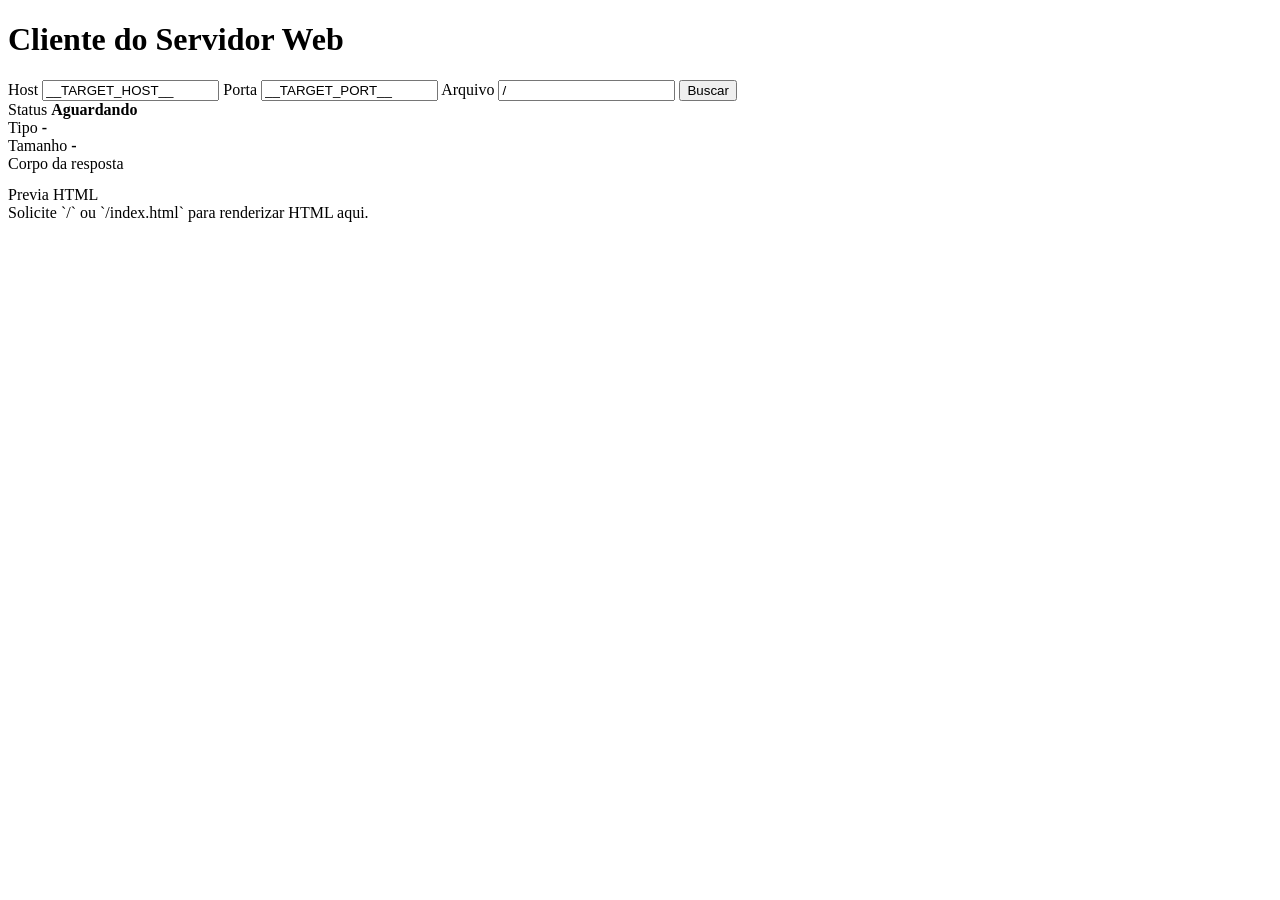
==== src/browser_client_static/index.html @ 25d8991b "Client adicionado" ====
<!doctype html>
<html lang="pt-br">
<head>
  <meta charset="utf-8">
  <meta name="viewport" content="width=device-width, initial-scale=1">
  <title>Cliente do Servidor Web</title>
  <link rel="stylesheet" href="/styles.css">
</head>
<body>
  <main>
    <h1>Cliente do Servidor Web</h1>

    <form class="toolbar" id="request-form">
      <label>
        Host
        <input id="host" name="host" value="__TARGET_HOST__" autocomplete="off">
      </label>
      <label>
        Porta
        <input id="port" name="port" value="__TARGET_PORT__" inputmode="numeric" autocomplete="off">
      </label>
      <label>
        Arquivo
        <input id="path" name="path" value="/" autocomplete="off">
      </label>
      <button id="submit" type="submit">Buscar</button>
    </form>

    <div class="status">
      <div class="metric" id="status-box">
        <span>Status</span>
        <strong id="status">Aguardando</strong>
      </div>
      <div class="metric">
        <span>Tipo</span>
        <strong id="content-type">-</strong>
      </div>
      <div class="metric">
        <span>Tamanho</span>
        <strong id="content-length">-</strong>
      </div>
    </div>

    <div class="content">
      <section>
        <header>Corpo da resposta</header>
        <pre id="body"></pre>
      </section>
      <section>
        <header>Previa HTML</header>
        <div class="empty" id="empty-preview">Solicite `/` ou `/index.html` para renderizar HTML aqui.</div>
        <iframe id="html-preview" title="Previa HTML" sandbox hidden></iframe>
      </section>
    </div>
  </main>

  <script src="/app.js"></script>
</body>
</html>
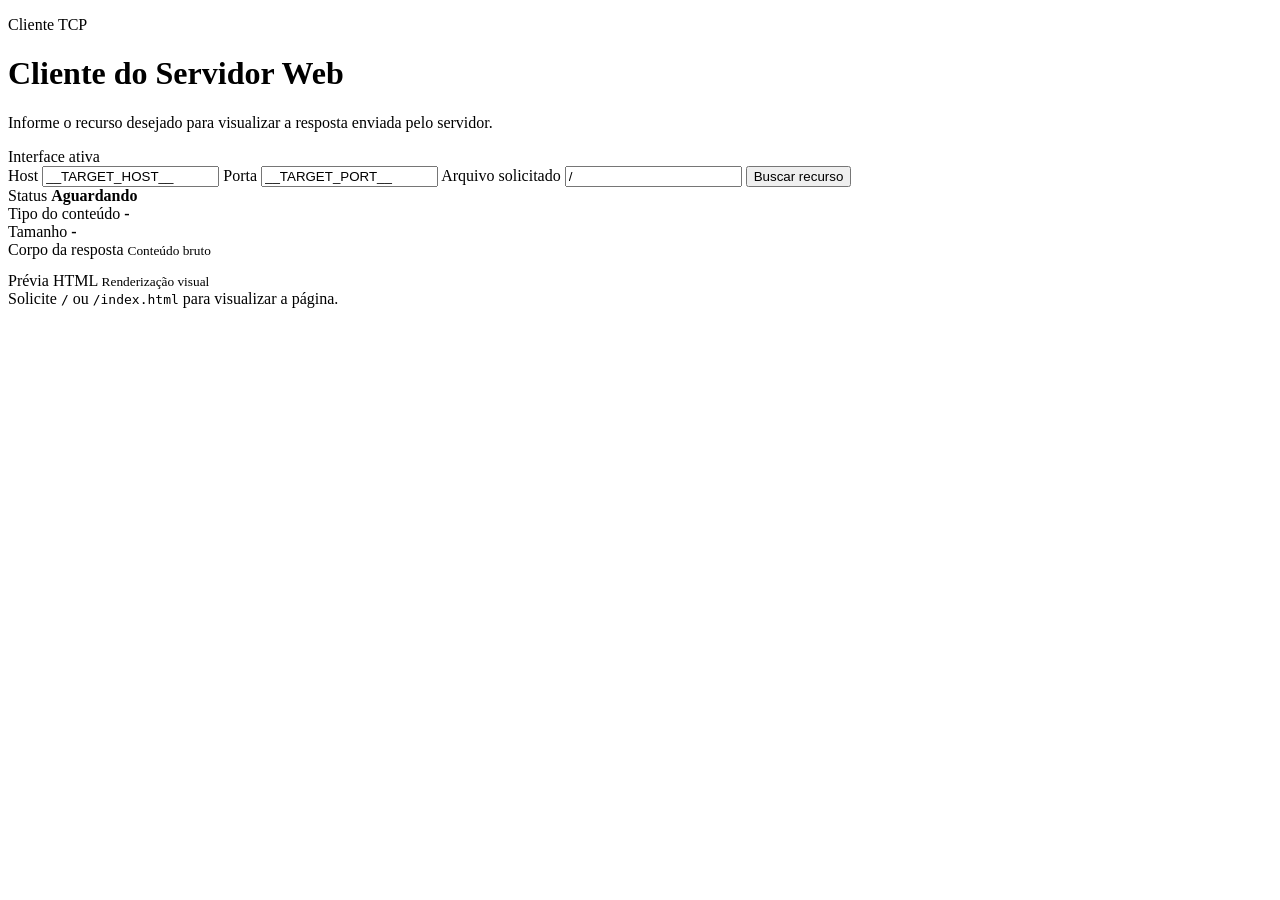
==== commit 9ed6331b: "style: melhora interfaces visuais do servidor web" ====
--- a/src/browser_client_static/index.html
+++ b/src/browser_client_static/index.html
@@ -7,23 +7,37 @@
   <link rel="stylesheet" href="/styles.css">
 </head>
 <body>
-  <main>
-    <h1>Cliente do Servidor Web</h1>
+  <main class="page-container">
+    <header class="page-header">
+      <div>
+        <p class="eyebrow">Cliente TCP</p>
+        <h1>Cliente do Servidor Web</h1>
+        <p class="subtitle">Informe o recurso desejado para visualizar a resposta enviada pelo servidor.</p>
+      </div>
+
+      <div class="server-badge">
+        <span class="server-dot"></span>
+        Interface ativa
+      </div>
+    </header>
 
     <form class="toolbar" id="request-form">
       <label>
         Host
         <input id="host" name="host" value="__TARGET_HOST__" autocomplete="off">
       </label>
+
       <label>
         Porta
         <input id="port" name="port" value="__TARGET_PORT__" inputmode="numeric" autocomplete="off">
       </label>
+
       <label>
-        Arquivo
+        Arquivo solicitado
         <input id="path" name="path" value="/" autocomplete="off">
       </label>
-      <button id="submit" type="submit">Buscar</button>
+
+      <button id="submit" type="submit">Buscar recurso</button>
     </form>
 
     <div class="status">
@@ -31,10 +45,12 @@
         <span>Status</span>
         <strong id="status">Aguardando</strong>
       </div>
+
       <div class="metric">
-        <span>Tipo</span>
+        <span>Tipo do conteúdo</span>
         <strong id="content-type">-</strong>
       </div>
+
       <div class="metric">
         <span>Tamanho</span>
         <strong id="content-length">-</strong>
@@ -42,14 +58,23 @@
     </div>
 
     <div class="content">
-      <section>
-        <header>Corpo da resposta</header>
+      <section class="response-panel">
+        <header>
+          <span>Corpo da resposta</span>
+          <small>Conteúdo bruto</small>
+        </header>
         <pre id="body"></pre>
       </section>
-      <section>
-        <header>Previa HTML</header>
-        <div class="empty" id="empty-preview">Solicite `/` ou `/index.html` para renderizar HTML aqui.</div>
-        <iframe id="html-preview" title="Previa HTML" sandbox hidden></iframe>
+
+      <section class="response-panel">
+        <header>
+          <span>Prévia HTML</span>
+          <small>Renderização visual</small>
+        </header>
+        <div class="empty" id="empty-preview">
+          Solicite <code>/</code> ou <code>/index.html</code> para visualizar a página.
+        </div>
+        <iframe id="html-preview" title="Prévia HTML" sandbox hidden></iframe>
       </section>
     </div>
   </main>
